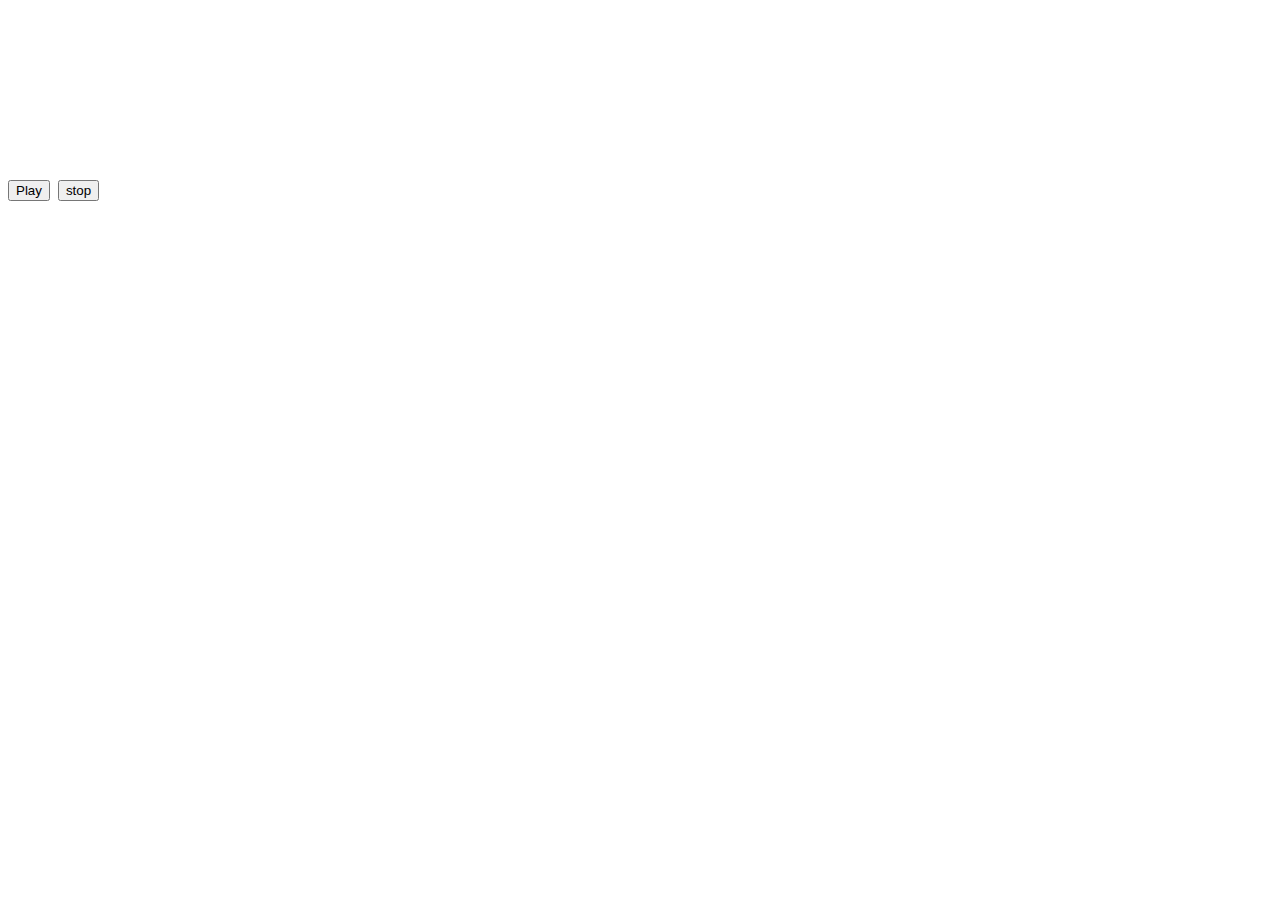
==== webapp/鏡頭.html @ 19548336 "鏡頭" ====
<!DOCTYPE html>
<html lang="en">
<head>
    <meta charset="UTF-8">
    <title>Object detector</title>
    
</head>
<body>
<video controls style="display:none" ></video>
<br/>
<canvas></canvas><br/>
<button id="play">Play</button>&nbsp;
<button id="stop">stop</button>

<script src="https://cdn.jsdelivr.net/npm/onnxruntime-web/dist/ort.min.js"></script>
<script src="onnx.js" defer></script>
</body>
</html>
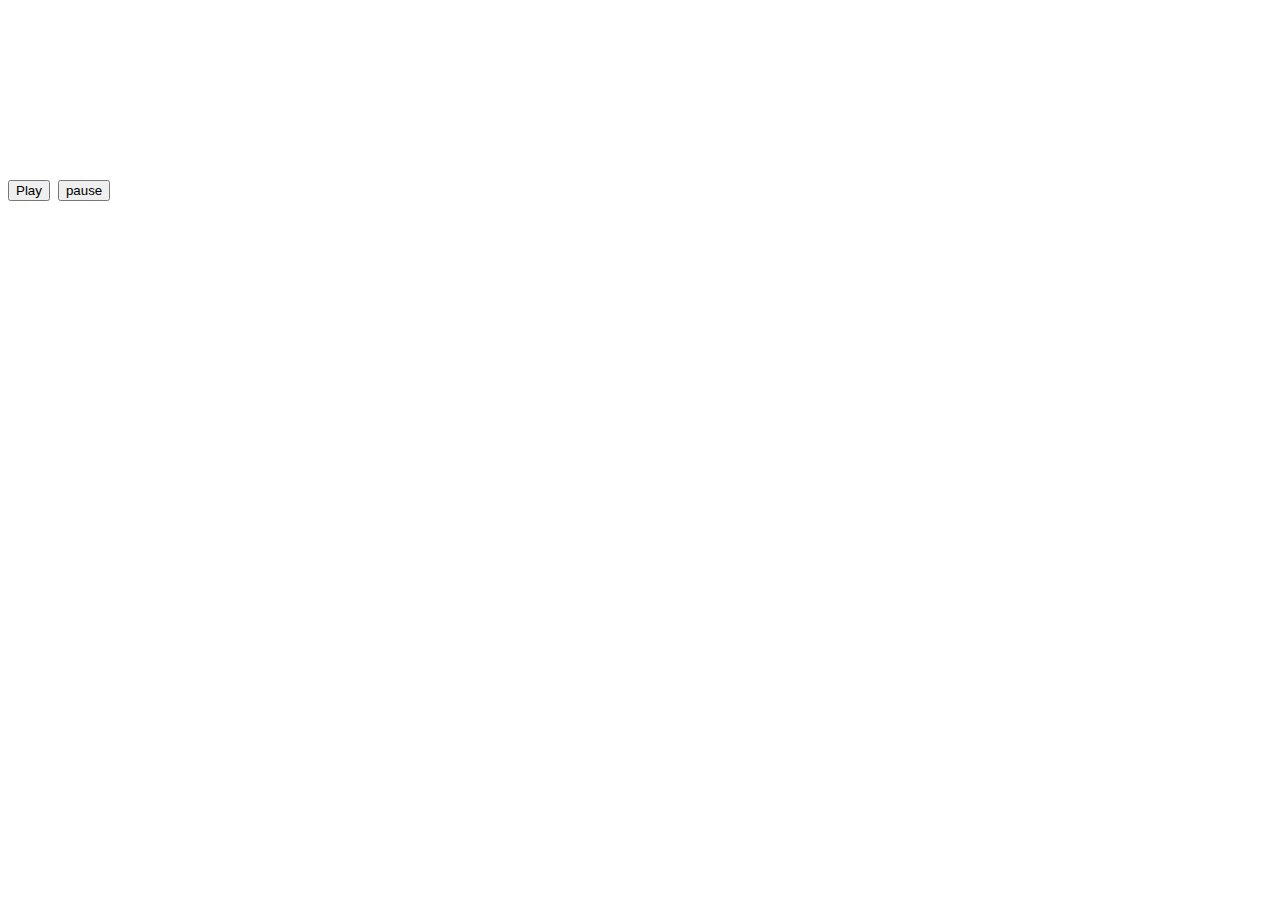
==== commit 8e77edb3: "Update 鏡頭.html" ====
--- a/webapp/鏡頭.html
+++ b/webapp/鏡頭.html
@@ -3,16 +3,22 @@
 <head>
     <meta charset="UTF-8">
     <title>Object detector</title>
-    
+    <style>
+        video {
+            width: 640px;
+            height: 640px;
+        }
+    </style>
 </head>
 <body>
 <video controls style="display:none" ></video>
 <br/>
 <canvas></canvas><br/>
 <button id="play">Play</button>&nbsp;
-<button id="stop">stop</button>
+<button id="pause">pause</button>
 
 <script src="https://cdn.jsdelivr.net/npm/onnxruntime-web/dist/ort.min.js"></script>
+
 <script src="onnx.js" defer></script>
 </body>
-</html>+</html>
